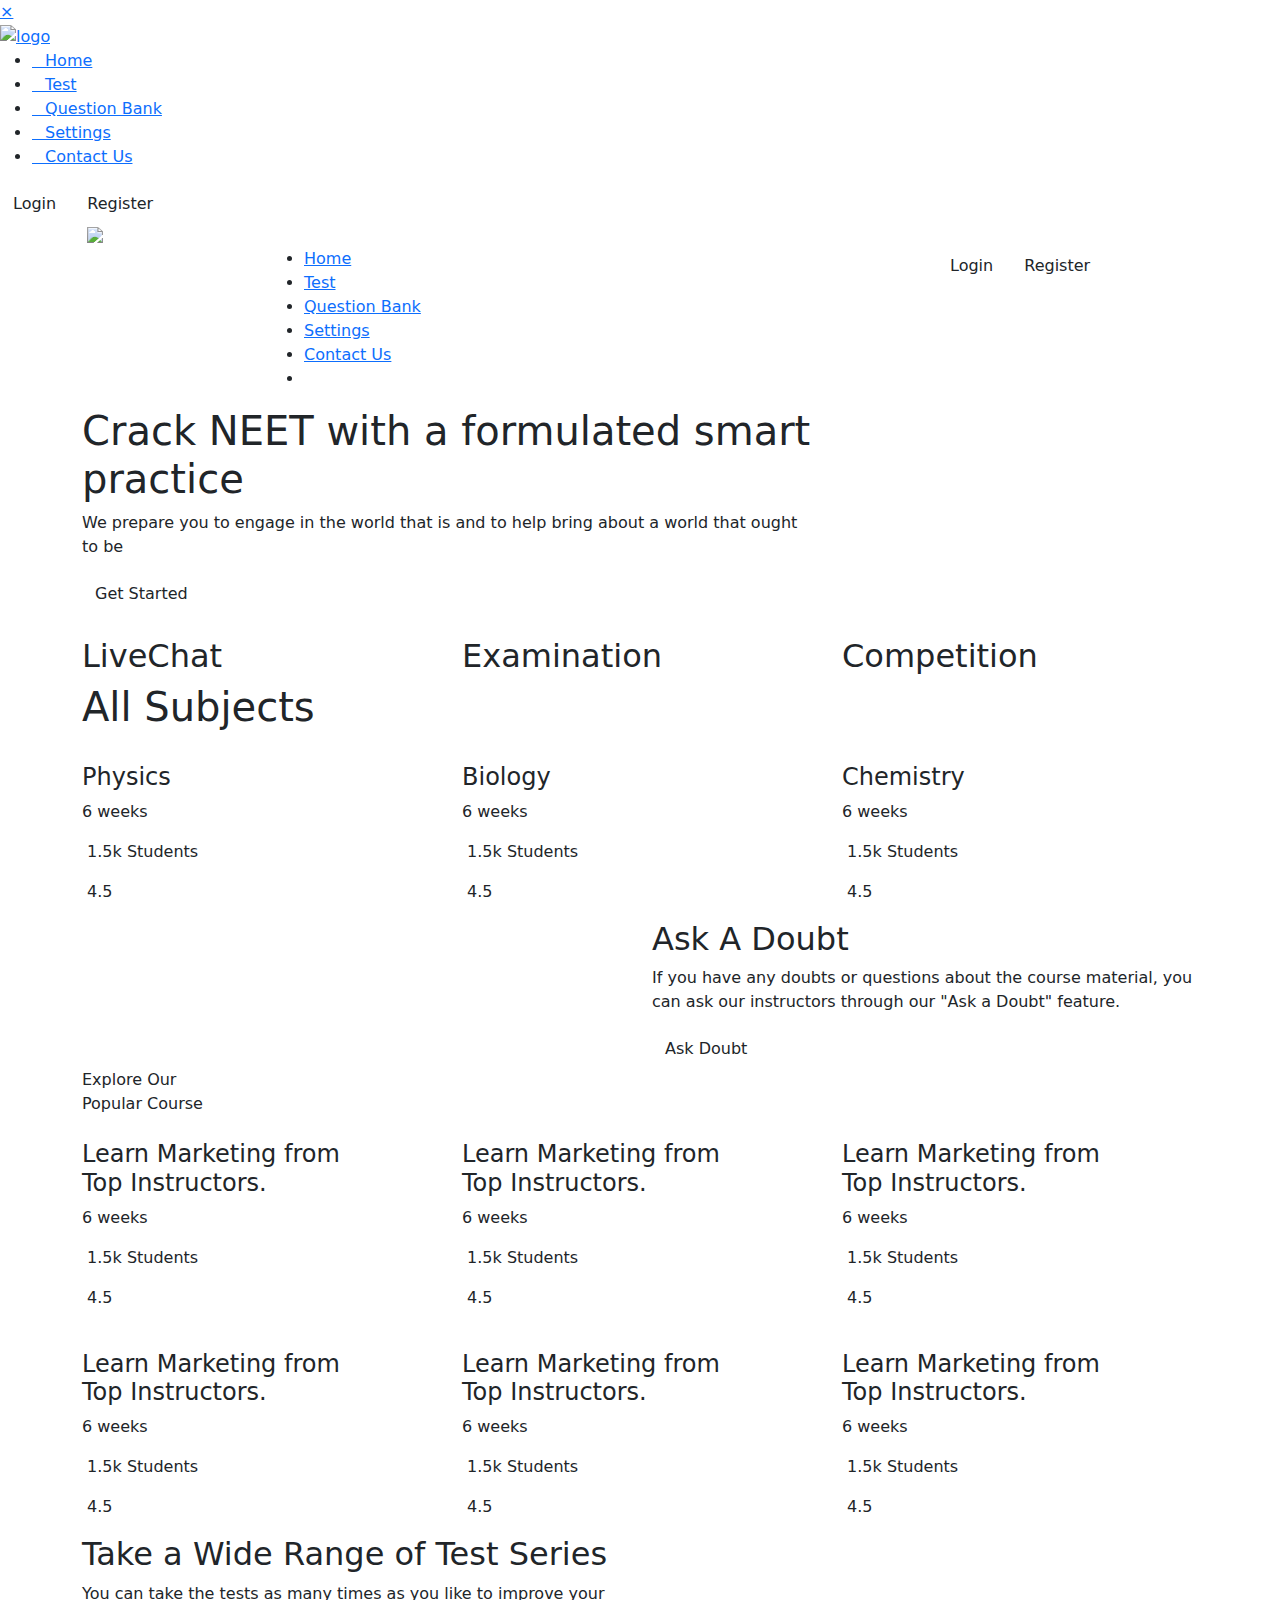
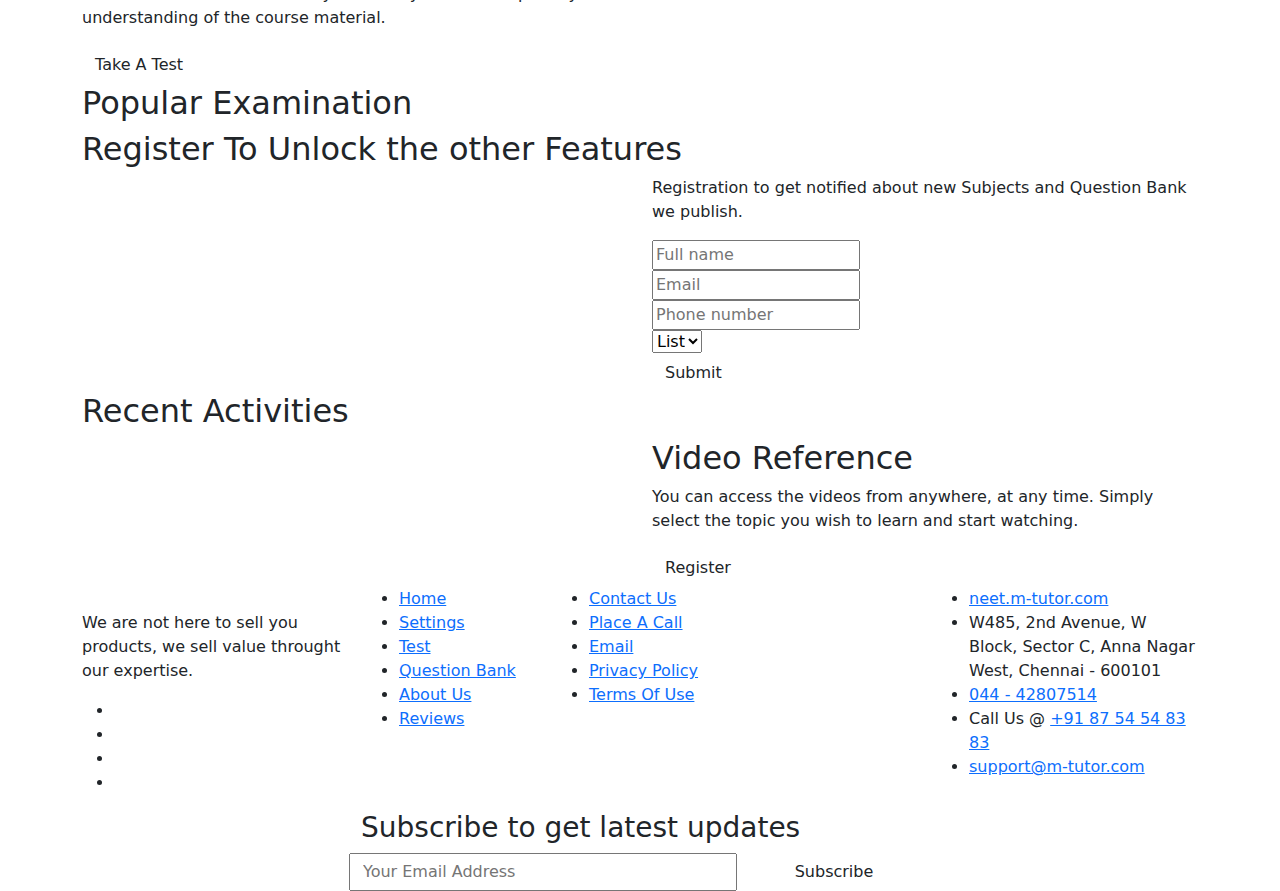
==== index.html @ 2e034f72 "initial setup" ====
<!DOCTYPE html>
<html lang="en">
<head>
    <meta charset="UTF-8">
    <meta name="viewport" content="width=device-width, initial-scale=1.0">
    
    <title>MNeet - NEET Preparation Tips & study strategy for Biology, Physics, Chemistry</title>
    <meta name="description" content="MNeet - NEET Preparation Tips & study strategy for Biology, Physics, Chemistry">
    <meta name="keywords" content="MNeet">

    <!-- Favicons -->
    <link href="assets/images/common/favicon.png" rel="icon">
    <link href="assets/images/common/favicon.png" rel="apple-touch-icon">

    <!-- Vendor CSS Files -->
    <link rel="stylesheet" href="assets/bootstrap/css/bootstrap.min.css">

    <!--  Main CSS File -->
    <link rel="stylesheet" href="assets/css/main.css">
    <link rel="stylesheet" href="assets/css/home.css">

    <!-- google fonts  -->
    <link rel="preconnect" href="https://fonts.googleapis.com">
    <link rel="preconnect" href="https://fonts.gstatic.com" crossorigin>
    <link href="https://fonts.googleapis.com/css2?family=Poppins:wght@100;200;300;400;500;600;700;800&display=swap" rel="stylesheet">

    <!-- slider links -->
    <!-- <link rel="stylesheet" href="https://cdnjs.cloudflare.com/ajax/libs/twitter-bootstrap/5.3.0/css/bootstrap-grid.min.css"> -->
    <link rel="stylesheet" href="https://cdnjs.cloudflare.com/ajax/libs/OwlCarousel2/2.3.4/assets/owl.carousel.css">
    <!-- <link rel="stylesheet" href="https://cdnjs.cloudflare.com/ajax/libs/OwlCarousel2/2.3.4/assets/owl.theme.default.min.css"> -->
    <link rel="stylesheet" href="https://cdnjs.cloudflare.com/ajax/libs/font-awesome/6.4.0/css/all.min.css">
    
</head>
<body>

    <div id="mobileNav" class="overlay" onclick="closeNav()">
        <a href="javascript:void(0)" class="closebtn" onclick="closeNav()">&times;</a>
        <div class="overlay-content">
          <div class="left-container ">
            <div class="pad-20"></div>
            <div class="logo-container">
              <a href="index.html"><img src="assets/images/common/logo.png" alt="logo"></a>
            </div>
            <div class="pad-20"></div>
            <div class="menu-item-container">
              <ul class="item-menu">
                <li><a href="index.html">
                    <img src="assets/images/icons/right-arrow.svg" alt="">&ensp; Home
                  </a>
                </li>
                <li><a href="take-a-test.html">
                    <img src="assets/images/icons/right-arrow.svg" alt="">&ensp; Test
                  </a>
                </li>
                <li><a href="question-bank.html">
                    <img src="assets/images/icons/right-arrow.svg" alt="">&ensp; Question Bank
                  </a>
                </li>
                <li><a href="settings.html">
                    <img src="assets/images/icons/right-arrow.svg" alt="">&ensp; Settings
                  </a>
                </li>
                <li><a href="contact-us.html">
                    <img src="assets/images/icons/right-arrow.svg" alt="">&ensp; Contact Us
                  </a>
                </li>
              </ul>
            </div>
            <div class="pad-10"></div>
            <div class="btn-wrap">
              <div class="btn signin-btn" onclick="javascript:window.location.href='login.html'">Login</div>
              <div class="btn signup-btn" onclick="javascript:window.location.href='register.html'">Register</div>
            </div>
    
          </div>
        </div>
      </div>


      <header class=" header-section head-for-mobile">
        <div class="container">
          <div class="mobile-header">
            <a href="index.html"><img src="assets/images/common/logo.png" alt=""></a>
            <img src="assets/images/icons/menu.svg" class="" onclick="openNav()">
          </div>
        </div>
      </header>

    <!-- header starts  -->
    <header class="header-section head-for-desktop">
        <div class="container">
          <div class="row">
            <div class="col-lg-2 logo-wrap">
              <a href="index.html">
                <img class="logo" src="assets/images/common/logo.png" alt="">
              </a>
            </div>
            <div class="col-lg-7 nav-menu-wrap">
            <ul class="nav-menu">
                <li><a href="index.html">Home</a></li>
                <li><a href="take-a-test.html">Test</a></li>
                <li><a href="question-bank.html">Question Bank</a></li>
                <li><a href="settings.html">Settings</a></li>
                <li><a href="contact-us.html">Contact Us</a></li>
                <li><a href="#"><img src="assets/images/icons/search.svg" alt=""></a></li>
            </ul>
            </div>
            <!-- <div class="col-lg-1 serch-icon-container">
                <img src="assets/images/icons/search.svg" alt="">
            </div> -->
            <div class="col-lg-3 btn-container">
              <div class="btn signin-btn" onclick="javascript:window.location.href='login.html'">Login</div>
              <div class="btn signup-btn" onclick="javascript:window.location.href='register.html'">Register</div>
            </div>
          </div>
        </div>
      </header>
      <!-- Header ends -->

      <!-- hero section starts -->
      <section class="hero-section">
        <div class="container">
            <div class="row">
                <div class="col-lg-8 col-md-8 col-sm-6 text-half">
                    <div class="pad-20 hide-desktop hide-laptop hide-tab hide-big-mobile"></div>
                    <h1 class="hero-title">Crack <span>NEET</span> with a formulated smart practice  </h1>
                    <p class="hero-description">We prepare you to engage in the world that is and to help bring about a world that ought to be</p>
                    <div class="pad-10"></div>
                    <a href="register.html" class="btn get-started-btn">Get Started</a>
                    <!-- <div class="pad-20"></div> -->
                </div>
                <div class="col-lg-4 col-md-4 col-sm-6 ">
                    <img src="assets/images/home/hero-girl-img2.png" alt="">
                </div>
            </div>
            <div class="row hero-feature-box">
                <div class="col-lg-4 col-md-4 col-sm-6">
                    <img src="assets/images/home/live-chat.png" alt="">
                    <h2>LiveChat</h2>
                </div>
                <div class="col-lg-4 col-md-4 col-sm-6">
                    <img src="assets/images/home/examination.png" alt="">
                    <h2>Examination</h2>
                </div>
                <div class="col-lg-4 col-md-4">
                    <img src="assets/images/home/competition.png" alt="">
                    <h2>Competition</h2>
                </div>
            </div>
        </div>
      </section>
      <!-- hero section ends -->
      <div class="pad-30"></div>

      <!-- subjects section starts -->
      <section class="all-subject-section">
        <div class="container">
            <div class="row">
                <h1 class="section-title">All Subjects</h1>
            </div>
            <div class="row">
                <div class="col-lg-4 col-md-6">
                    <div class="outer-container">
                        <div class="img-container">
                            <img src="assets/images/home/physics.png" alt="">
                        </div>
                        <div class="content-container">
                            <div class="col-9">
                                <h4 class="subject-title">Physics</h4>
                                <div class="subject-data-container">
                                    <p class="timeline">6 weeks</p>
                                    <p><img src="assets/images/icons/students.svg" alt=""> 1.5k Students</p>
                                </div>

                            </div>
                            <div class="col-3">
                                <p>
                                    <img src="assets/images/icons/star.svg" alt="">
                                    4.5
                                </p>
                            </div>
                        </div>
                    </div>
                </div>
                <div class="col-lg-4 col-md-6">
                    <div class="outer-container">
                        <div class="img-container">
                            <img src="assets/images/home/biology.png" alt="">
                        </div>
                        <div class="content-container">
                            <div class="col-9">
                                <h4 class="subject-title">Biology</h4>
                                <div class="subject-data-container">
                                    <p class="timeline">6 weeks</p>
                                    <p><img src="assets/images/icons/students.svg" alt=""> 1.5k Students</p>
                                </div>

                            </div>
                            <div class="col-3">
                                <p>
                                    <img src="assets/images/icons/star.svg" alt="">
                                    4.5
                                </p>
                            </div>
                        </div>
                    </div>
                </div>
                <div class="col-lg-4 col-md-6">
                    <div class="outer-container">
                        <div class="img-container">
                            <img src="assets/images/home/chemistry.png" alt="">
                        </div>
                        <div class="content-container">
                            <div class="col-9">
                                <h4 class="subject-title">Chemistry</h4>
                                <div class="subject-data-container">
                                    <p class="timeline">6 weeks</p>
                                    <p><img src="assets/images/icons/students.svg" alt=""> 1.5k Students</p>
                                </div>

                            </div>
                            <div class="col-3">
                                <p>
                                    <img src="assets/images/icons/star.svg" alt="">
                                    4.5
                                </p>
                            </div>
                        </div>
                    </div>
                </div>
            </div>
        </div>
      </section>
      <!-- subjects section ends -->

      <!-- ask doubt section  starts-->
      <section class="ask-doubt-section">
        <div class="container">
            <div class="row">
                <div class="col-lg-6 col-md-6">
                    <img src="assets/images/home/doubt-img.png" alt="">
                    <div class="pad-20 hide-desktop hide-laptop hide-tab hide-big-mobile"></div>
                </div>
                

                <div class="col-lg-6 col-md-6 text-half">
                    <h2 class="section-title ask-doubt-section-title">Ask A Doubt</h2>
                    <p>If you have any doubts or questions about the course material, you can ask our instructors through our "Ask a Doubt" feature.</p>
                    <div class="pad-20"></div>
                    <a href="register.html" class="btn get-started-btn">Ask Doubt</a>
                </div>
            </div>
        </div>
      </section>
      <!-- ask doubt section  ends -->
      <!-- popular course section starts  -->
      <section class="popular-course-section">
        <div class="container">
            <div class="row">
                <div class="section-title">Explore Our<br> Popular Course</div>
            </div>
            <div class="row">
                <div class="col-lg-4 col-md-6">
                    <div class="outer-container">
                        <div class="img-container">
                            <img src="assets/images/home/course.png" alt="">
                        </div>
                        <div class="content-container">
                            <div class="col-9">
                                <h4 class="subject-title">Learn Marketing from Top Instructors.</h4>
                                <div class="subject-data-container">
                                    <p class="timeline">6 weeks</p>
                                    <p><img src="assets/images/icons/students.svg" alt=""> 1.5k Students</p>
                                </div>

                            </div>
                            <div class="col-3">
                                <p>
                                    <img src="assets/images/icons/star.svg" alt="">
                                    4.5
                                </p>
                            </div>
                        </div>
                    </div>
                </div>
                <div class="col-lg-4 col-md-6">
                    <div class="outer-container">
                        <div class="img-container">
                            <img src="assets/images/home/course.png" alt="">
                        </div>
                        <div class="content-container">
                            <div class="col-9">
                                <h4 class="subject-title">Learn Marketing from Top Instructors.</h4>
                                <div class="subject-data-container">
                                    <p class="timeline">6 weeks</p>
                                    <p><img src="assets/images/icons/students.svg" alt=""> 1.5k Students</p>
                                </div>

                            </div>
                            <div class="col-3">
                                <p>
                                    <img src="assets/images/icons/star.svg" alt="">
                                    4.5
                                </p>
                            </div>
                        </div>
                    </div>
                </div>
                <div class="col-lg-4 col-md-6">
                    <div class="outer-container">
                        <div class="img-container">
                            <img src="assets/images/home/course.png" alt="">
                        </div>
                        <div class="content-container">
                            <div class="col-9">
                                <h4 class="subject-title">Learn Marketing from Top Instructors.</h4>
                                <div class="subject-data-container">
                                    <p class="timeline">6 weeks</p>
                                    <p><img src="assets/images/icons/students.svg" alt=""> 1.5k Students</p>
                                </div>

                            </div>
                            <div class="col-3">
                                <p>
                                    <img src="assets/images/icons/star.svg" alt="">
                                    4.5
                                </p>
                            </div>
                        </div>
                    </div>
                </div>
                <div class="col-lg-4 col-md-6">
                    <div class="outer-container">
                        <div class="img-container">
                            <img src="assets/images/home/course.png" alt="">
                        </div>
                        <div class="content-container">
                            <div class="col-9">
                                <h4 class="subject-title">Learn Marketing from Top Instructors.</h4>
                                <div class="subject-data-container">
                                    <p class="timeline">6 weeks</p>
                                    <p><img src="assets/images/icons/students.svg" alt=""> 1.5k Students</p>
                                </div>

                            </div>
                            <div class="col-3">
                                <p>
                                    <img src="assets/images/icons/star.svg" alt="">
                                    4.5
                                </p>
                            </div>
                        </div>
                    </div>
                </div>
                <div class="col-lg-4 col-md-6">
                    <div class="outer-container">
                        <div class="img-container">
                            <img src="assets/images/home/course.png" alt="">
                        </div>
                        <div class="content-container">
                            <div class="col-9">
                                <h4 class="subject-title">Learn Marketing from Top Instructors.</h4>
                                <div class="subject-data-container">
                                    <p class="timeline">6 weeks</p>
                                    <p><img src="assets/images/icons/students.svg" alt=""> 1.5k Students</p>
                                </div>

                            </div>
                            <div class="col-3">
                                <p>
                                    <img src="assets/images/icons/star.svg" alt="">
                                    4.5
                                </p>
                            </div>
                        </div>
                    </div>
                </div>
                <div class="col-lg-4 col-md-6">
                    <div class="outer-container">
                        <div class="img-container">
                            <img src="assets/images/home/course.png" alt="">
                        </div>
                        <div class="content-container">
                            <div class="col-9">
                                <h4 class="subject-title">Learn Marketing from Top Instructors.</h4>
                                <div class="subject-data-container">
                                    <p class="timeline">6 weeks</p>
                                    <p><img src="assets/images/icons/students.svg" alt=""> 1.5k Students</p>
                                </div>

                            </div>
                            <div class="col-3">
                                <p>
                                    <img src="assets/images/icons/star.svg" alt="">
                                    4.5
                                </p>
                            </div>
                        </div>
                    </div>
                </div>
            </div>
        </div>
      </section>
      <!-- popular course section ends  -->

      <!-- test-series section starts  -->
      <section class="test-series-section">
        <div class="container">
            <div class="row">
                <div class="col-lg-6">
                    <h2 class="section-title test-series-section-title">Take a Wide Range of Test Series</h2>
                    <p>You can take the tests as many times as you like to improve your understanding of the course material.</p>
                    
                    <a href="register.html" class="btn get-started-btn">Take A Test</a>
                </div>
                <div class="col-lg-6">
                    <!-- <img src="assets/images/home/test-series-img.png" alt=""> -->
                </div>
            </div>
        </div>
      </section>
      <!-- test-series section ends  -->

      <!-- popular examination section starts -->
      <section class="popular-examination-section">
        <div class="container">
            <div class="row">
                <h2 class="section-title">Popular Examination</h2>
            </div>
            <div class="row">
                <div class="col-lg-12">
                    <div class="testimonial_slider_area text-center owl-carousel">
                            <div class="popular-exam-container">
                                <img src="assets/images/home/popular.png" alt="">
                                <h3>Applied Maths</h3>
                            </div>
                            <div class="popular-exam-container">
                                <img src="assets/images/home/popular.png" alt="">
                                <h3>Applied Maths</h3>
                            </div>
                        
                            <div class="popular-exam-container">
                                <img src="assets/images/home/popular.png" alt="">
                                <h3>Applied Maths</h3>
                            </div>
                        
                            <div class="popular-exam-container">
                                <img src="assets/images/home/popular.png" alt="">
                                <h3>Applied Maths</h3>
                            </div>
                        
                            <div class="popular-exam-container">
                                <img src="assets/images/home/popular.png" alt="">
                                <h3>Applied Maths</h3>
                            </div>
                    </div>
                </div>
            </div>
        </div>
      </section>
      <!-- popular examination section ends -->
      <!-- registration section starts -->
      <section class="registration-section-upper">
        <div class="container">
            <div class="row">
                <h2 class="section-title">Register To Unlock the other Features</h2>
            </div>
        </div>
      </section>
      <section class="registration-section-lower">
        <div class="container">
            <div class="row">
                <div class="col-lg-6">
                    <img src="assets/images/home/other-feature-img.png" alt="">
                </div>
                <div class="col-lg-6 form-half">
                    <div class="form-container">
                        <p class="form-title">Registration to get notified about new Subjects and Question Bank we publish.</p>
                        <div class="pad-20"></div>
                        <div class="input-container">
                            <input type="text" placeholder="Full name">
                        </div>
                        <div class="input-container">
                            <input type="email" placeholder="Email">
                        </div>
                        <div class="input-container">
                            <input type="phone" placeholder="Phone number">
                        </div>
                        <div class="input-container">
                            <select name="select-course" id="course">
                                <option value="Course-1"><img src="assets/images/icons/snowflake.svg" alt=""> List</option>
                                <option value="Course-1"><img src="assets/images/icons/snowflake.svg" alt=""> List</option>
                                <option value="Course-1"><img src="assets/images/icons/snowflake.svg" alt=""> List</option>
                            </select>
                        </div>
                        <div class="submit-btn-container">
                            <button class="btn submit-btn">Submit</button>
                        </div>
                    </div>
                </div>
            </div>
        </div>
      </section>
      <!-- registration section ends -->

      <!-- recent section starts  -->
      <section class="recent-activity-section">
        <div class="container">
            <div class="row">
                <h2 class="section-title">Recent Activities</h2>
            </div>

            <div class="row">
                <div class="col-lg-12">
                    <div class="testimonial_slider_area text-center owl-carousel">
                                <div class="recent-activity-card">
                                    <img src="assets/images/home/recent-activity-chemistry.jpg" alt="">
                                    <h3 class="recent-sub-title">Chemistry Test - 01</h3>
                                </div>
                            <div class="recent-activity-card">
                                <img src="assets/images/home/recent-activity-biology.jpg" alt="">
                                <h3 class="recent-sub-title">Biology Test - 16</h3>
                            </div>
                        
                            <div class="recent-activity-card">
                                <img src="assets/images/home/recent-activity-physics.jpg" alt="">
                                <h3 class="recent-sub-title">Physics Test - 10</h3>
                            </div>
                        
                            <div class="recent-activity-card">
                                <img src="assets/images/home/recent-activity-chemistry.jpg" alt="">
                                <h3 class="recent-sub-title">Chemistry Test - 01</h3>
                            </div>
                        
                            <div class="recent-activity-card">
                                <img src="assets/images/home/recent-activity-biology.jpg" alt="">
                                <h3 class="recent-sub-title">Biology Test - 21</h3>
                            </div>
                        
                            <div class="recent-activity-card">
                                <img src="assets/images/home/recent-activity-physics.jpg" alt="">
                                <h3 class="recent-sub-title">Physics Test - 11</h3>
                            </div>
                        
                    </div>

                </div>
            </div>
        </div>
      </section>
      <!-- recent section ends  -->

     <!-- video section starts  -->
     <section class="video-activity-section">
        <div class="container">
            <div class="row">
                <div class="col-lg-6 col-md-6 img-half">
                    <img src="assets/images/home/video-img.png" alt="" data-bs-toggle="modal" data-bs-target="#videoModal">
                </div>
                <div class="col-lg-6 col-md-6 text-half">
                    <h2 class="section-title video-section-title">Video Reference</h2>
                    <p>You can access the videos from anywhere, at any time. Simply select the topic you wish to learn and start watching.</p>
                    <div class="pad-20"></div>
                    <a href="register.html" class="btn get-started-btn">Register</a>
                </div>
            </div>
        </div>
      </section>
      <!-- video section ends  -->

      <!-- footer section starts -->
      <footer class="footer-section">
        <div class="container">
            <div class="row">
                <div class="col-lg-3 col-md-12">
                    <img src="assets/images/common/logo.png" alt="">
                    <p>We are not here to sell you products, we sell value throught our expertise.</p>
                    <ul class="social-icon-container">
                        <li><a href="#"><img src="assets/images/icons/facebook.svg" alt=""></a></li>
                        <li><a href="#"><img src="assets/images/icons/twitter.svg" alt=""></a></li>
                        <li><a href="#"><img src="assets/images/icons/instagram.svg" alt=""></a></li>
                        <li><a href="#"><img src="assets/images/icons/linkedin.svg" alt=""></a></li>
                    </ul>
                </div>
                <div class="col-lg-2 col-md-4  col-sm-4 col-6">
                    <div class="pad-30"></div>
                    <ul class="footer-menu">
                        <li><a href="index.html">Home</a></li>
                        <li><a href="settings.html">Settings</a></li>
                        <li><a href="take-a-test.html">Test</a></li>
                        <li><a href="question-bank.html">Question Bank</a></li>
                        <li><a href="#">About Us</a></li>
                        <li><a href="#">Reviews</a></li>
                    </ul>
                </div>
                <div class="col-lg-2 col-md-4 col-sm-4 col-6">
                    <div class="pad-30"></div>
                    <ul class="footer-menu">
                        <li><a href="contact-us.html">Contact Us</a></li>
                        <li><a href="#">Place A Call</a></li>
                        <li><a href="#">Email</a></li>
                        <li><a href="privacy-policy.html">Privacy Policy</a></li>
                        <li><a href="terms-condition.html">Terms Of Use</a></li>
                    </ul>
                </div>
                <div class="col-lg-2 col-md-4  col-sm-4 download-container">
                    <div class="pad-30"></div>
                    <a href="#"><img src="assets/images/common/app-store.png" alt=""></a>
                    <a href="#"><img src="assets/images/common/google-play.png" alt=""></a>
                </div>
                <div class="col-lg-3 col-md-12">
                    <div class="pad-30"></div>
                    <ul class="contact-menu-footer">
                        <li><a href="https://neet.m-tutor.com/" target="_blank">neet.m-tutor.com</a></li>
                        <li>W485, 2nd Avenue, W Block, Sector C, Anna Nagar West, Chennai - 600101</li>
                        <li><a href="#">044 - 42807514</a></li>
                        <li>Call Us @ <a href="#">+91 87 54 54 83 83</a></li>
                        <li><a href="mailto:support@m-tutor.com">support@m-tutor.com</a></li>
                    </ul>
                </div>
            </div>
            <div class="col-lg-6 offset-lg-3 col-md-8 offset-md-2 col-sm-10 offset-sm-1 subs-container">
                <div class="pad-20"></div>
                <h3 class="subscribe-text">Subscribe to get latest updates</h3>
                <div class="row">
                    <input class="col-8 subs-input" type="text" placeholder="Your Email Address">
                    <button class="col-4 btn subs-btn">Subscribe</button>
                </div>
                
            </div>
        </div>
      </footer>
      <!-- footer section ends -->
     <!-- <button type="button" class="btn btn-primary" data-bs-toggle="modal" data-bs-target="#videoModal">
        Launch demo modal
      </button> -->
      <!--Logout  Modal -->
      <div class="video-modal modal fade" id="videoModal" tabindex="-1" aria-labelledby="exampleModalLabel" aria-hidden="true">
        <div class="modal-dialog modal-dialog modal-dialog-centered">
          <div class="modal-content">
            <video controls autoplay mute>
                <source src="https://www.w3schools.com/tags/movie.mp4" type="video/mp4">
                <source src="https://www.w3schools.com/tags/movie.ogg" type="video/ogg">
                Your browser does not support the video tag.
              </video>
          </div>
        </div>
      </div>

    <!--  JS Files -->
    <script src="assets/bootstrap/js/bootstrap.bundle.min.js"></script>

    <!-- Main JS File -->
    <script src="assets/js/main.js"></script>

    <!-- Slider files  -->
    <script src="https://cdnjs.cloudflare.com/ajax/libs/jquery/3.7.0/jquery.min.js"></script>
    <script src="https://cdnjs.cloudflare.com/ajax/libs/OwlCarousel2/2.3.4/owl.carousel.min.js"></script>
    <script src="assets/js/slider.js"></script>

    
    
</body>
</html>
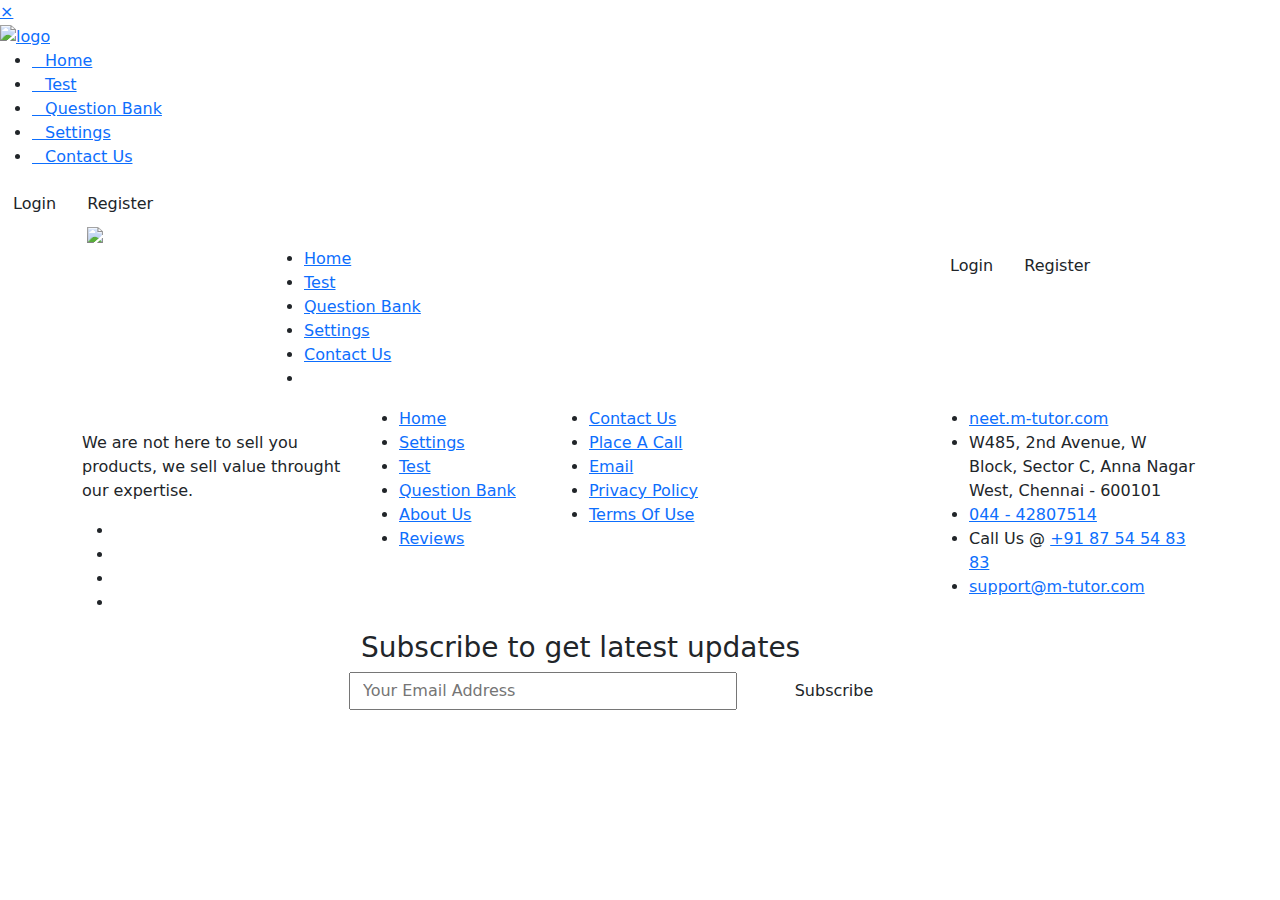
==== commit 43b6a6b0: "changes" ====
--- a/index.html
+++ b/index.html
@@ -116,457 +116,6 @@
         </div>
       </header>
       <!-- Header ends -->
-
-      <!-- hero section starts -->
-      <section class="hero-section">
-        <div class="container">
-            <div class="row">
-                <div class="col-lg-8 col-md-8 col-sm-6 text-half">
-                    <div class="pad-20 hide-desktop hide-laptop hide-tab hide-big-mobile"></div>
-                    <h1 class="hero-title">Crack <span>NEET</span> with a formulated smart practice  </h1>
-                    <p class="hero-description">We prepare you to engage in the world that is and to help bring about a world that ought to be</p>
-                    <div class="pad-10"></div>
-                    <a href="register.html" class="btn get-started-btn">Get Started</a>
-                    <!-- <div class="pad-20"></div> -->
-                </div>
-                <div class="col-lg-4 col-md-4 col-sm-6 ">
-                    <img src="assets/images/home/hero-girl-img2.png" alt="">
-                </div>
-            </div>
-            <div class="row hero-feature-box">
-                <div class="col-lg-4 col-md-4 col-sm-6">
-                    <img src="assets/images/home/live-chat.png" alt="">
-                    <h2>LiveChat</h2>
-                </div>
-                <div class="col-lg-4 col-md-4 col-sm-6">
-                    <img src="assets/images/home/examination.png" alt="">
-                    <h2>Examination</h2>
-                </div>
-                <div class="col-lg-4 col-md-4">
-                    <img src="assets/images/home/competition.png" alt="">
-                    <h2>Competition</h2>
-                </div>
-            </div>
-        </div>
-      </section>
-      <!-- hero section ends -->
-      <div class="pad-30"></div>
-
-      <!-- subjects section starts -->
-      <section class="all-subject-section">
-        <div class="container">
-            <div class="row">
-                <h1 class="section-title">All Subjects</h1>
-            </div>
-            <div class="row">
-                <div class="col-lg-4 col-md-6">
-                    <div class="outer-container">
-                        <div class="img-container">
-                            <img src="assets/images/home/physics.png" alt="">
-                        </div>
-                        <div class="content-container">
-                            <div class="col-9">
-                                <h4 class="subject-title">Physics</h4>
-                                <div class="subject-data-container">
-                                    <p class="timeline">6 weeks</p>
-                                    <p><img src="assets/images/icons/students.svg" alt=""> 1.5k Students</p>
-                                </div>
-
-                            </div>
-                            <div class="col-3">
-                                <p>
-                                    <img src="assets/images/icons/star.svg" alt="">
-                                    4.5
-                                </p>
-                            </div>
-                        </div>
-                    </div>
-                </div>
-                <div class="col-lg-4 col-md-6">
-                    <div class="outer-container">
-                        <div class="img-container">
-                            <img src="assets/images/home/biology.png" alt="">
-                        </div>
-                        <div class="content-container">
-                            <div class="col-9">
-                                <h4 class="subject-title">Biology</h4>
-                                <div class="subject-data-container">
-                                    <p class="timeline">6 weeks</p>
-                                    <p><img src="assets/images/icons/students.svg" alt=""> 1.5k Students</p>
-                                </div>
-
-                            </div>
-                            <div class="col-3">
-                                <p>
-                                    <img src="assets/images/icons/star.svg" alt="">
-                                    4.5
-                                </p>
-                            </div>
-                        </div>
-                    </div>
-                </div>
-                <div class="col-lg-4 col-md-6">
-                    <div class="outer-container">
-                        <div class="img-container">
-                            <img src="assets/images/home/chemistry.png" alt="">
-                        </div>
-                        <div class="content-container">
-                            <div class="col-9">
-                                <h4 class="subject-title">Chemistry</h4>
-                                <div class="subject-data-container">
-                                    <p class="timeline">6 weeks</p>
-                                    <p><img src="assets/images/icons/students.svg" alt=""> 1.5k Students</p>
-                                </div>
-
-                            </div>
-                            <div class="col-3">
-                                <p>
-                                    <img src="assets/images/icons/star.svg" alt="">
-                                    4.5
-                                </p>
-                            </div>
-                        </div>
-                    </div>
-                </div>
-            </div>
-        </div>
-      </section>
-      <!-- subjects section ends -->
-
-      <!-- ask doubt section  starts-->
-      <section class="ask-doubt-section">
-        <div class="container">
-            <div class="row">
-                <div class="col-lg-6 col-md-6">
-                    <img src="assets/images/home/doubt-img.png" alt="">
-                    <div class="pad-20 hide-desktop hide-laptop hide-tab hide-big-mobile"></div>
-                </div>
-                
-
-                <div class="col-lg-6 col-md-6 text-half">
-                    <h2 class="section-title ask-doubt-section-title">Ask A Doubt</h2>
-                    <p>If you have any doubts or questions about the course material, you can ask our instructors through our "Ask a Doubt" feature.</p>
-                    <div class="pad-20"></div>
-                    <a href="register.html" class="btn get-started-btn">Ask Doubt</a>
-                </div>
-            </div>
-        </div>
-      </section>
-      <!-- ask doubt section  ends -->
-      <!-- popular course section starts  -->
-      <section class="popular-course-section">
-        <div class="container">
-            <div class="row">
-                <div class="section-title">Explore Our<br> Popular Course</div>
-            </div>
-            <div class="row">
-                <div class="col-lg-4 col-md-6">
-                    <div class="outer-container">
-                        <div class="img-container">
-                            <img src="assets/images/home/course.png" alt="">
-                        </div>
-                        <div class="content-container">
-                            <div class="col-9">
-                                <h4 class="subject-title">Learn Marketing from Top Instructors.</h4>
-                                <div class="subject-data-container">
-                                    <p class="timeline">6 weeks</p>
-                                    <p><img src="assets/images/icons/students.svg" alt=""> 1.5k Students</p>
-                                </div>
-
-                            </div>
-                            <div class="col-3">
-                                <p>
-                                    <img src="assets/images/icons/star.svg" alt="">
-                                    4.5
-                                </p>
-                            </div>
-                        </div>
-                    </div>
-                </div>
-                <div class="col-lg-4 col-md-6">
-                    <div class="outer-container">
-                        <div class="img-container">
-                            <img src="assets/images/home/course.png" alt="">
-                        </div>
-                        <div class="content-container">
-                            <div class="col-9">
-                                <h4 class="subject-title">Learn Marketing from Top Instructors.</h4>
-                                <div class="subject-data-container">
-                                    <p class="timeline">6 weeks</p>
-                                    <p><img src="assets/images/icons/students.svg" alt=""> 1.5k Students</p>
-                                </div>
-
-                            </div>
-                            <div class="col-3">
-                                <p>
-                                    <img src="assets/images/icons/star.svg" alt="">
-                                    4.5
-                                </p>
-                            </div>
-                        </div>
-                    </div>
-                </div>
-                <div class="col-lg-4 col-md-6">
-                    <div class="outer-container">
-                        <div class="img-container">
-                            <img src="assets/images/home/course.png" alt="">
-                        </div>
-                        <div class="content-container">
-                            <div class="col-9">
-                                <h4 class="subject-title">Learn Marketing from Top Instructors.</h4>
-                                <div class="subject-data-container">
-                                    <p class="timeline">6 weeks</p>
-                                    <p><img src="assets/images/icons/students.svg" alt=""> 1.5k Students</p>
-                                </div>
-
-                            </div>
-                            <div class="col-3">
-                                <p>
-                                    <img src="assets/images/icons/star.svg" alt="">
-                                    4.5
-                                </p>
-                            </div>
-                        </div>
-                    </div>
-                </div>
-                <div class="col-lg-4 col-md-6">
-                    <div class="outer-container">
-                        <div class="img-container">
-                            <img src="assets/images/home/course.png" alt="">
-                        </div>
-                        <div class="content-container">
-                            <div class="col-9">
-                                <h4 class="subject-title">Learn Marketing from Top Instructors.</h4>
-                                <div class="subject-data-container">
-                                    <p class="timeline">6 weeks</p>
-                                    <p><img src="assets/images/icons/students.svg" alt=""> 1.5k Students</p>
-                                </div>
-
-                            </div>
-                            <div class="col-3">
-                                <p>
-                                    <img src="assets/images/icons/star.svg" alt="">
-                                    4.5
-                                </p>
-                            </div>
-                        </div>
-                    </div>
-                </div>
-                <div class="col-lg-4 col-md-6">
-                    <div class="outer-container">
-                        <div class="img-container">
-                            <img src="assets/images/home/course.png" alt="">
-                        </div>
-                        <div class="content-container">
-                            <div class="col-9">
-                                <h4 class="subject-title">Learn Marketing from Top Instructors.</h4>
-                                <div class="subject-data-container">
-                                    <p class="timeline">6 weeks</p>
-                                    <p><img src="assets/images/icons/students.svg" alt=""> 1.5k Students</p>
-                                </div>
-
-                            </div>
-                            <div class="col-3">
-                                <p>
-                                    <img src="assets/images/icons/star.svg" alt="">
-                                    4.5
-                                </p>
-                            </div>
-                        </div>
-                    </div>
-                </div>
-                <div class="col-lg-4 col-md-6">
-                    <div class="outer-container">
-                        <div class="img-container">
-                            <img src="assets/images/home/course.png" alt="">
-                        </div>
-                        <div class="content-container">
-                            <div class="col-9">
-                                <h4 class="subject-title">Learn Marketing from Top Instructors.</h4>
-                                <div class="subject-data-container">
-                                    <p class="timeline">6 weeks</p>
-                                    <p><img src="assets/images/icons/students.svg" alt=""> 1.5k Students</p>
-                                </div>
-
-                            </div>
-                            <div class="col-3">
-                                <p>
-                                    <img src="assets/images/icons/star.svg" alt="">
-                                    4.5
-                                </p>
-                            </div>
-                        </div>
-                    </div>
-                </div>
-            </div>
-        </div>
-      </section>
-      <!-- popular course section ends  -->
-
-      <!-- test-series section starts  -->
-      <section class="test-series-section">
-        <div class="container">
-            <div class="row">
-                <div class="col-lg-6">
-                    <h2 class="section-title test-series-section-title">Take a Wide Range of Test Series</h2>
-                    <p>You can take the tests as many times as you like to improve your understanding of the course material.</p>
-                    
-                    <a href="register.html" class="btn get-started-btn">Take A Test</a>
-                </div>
-                <div class="col-lg-6">
-                    <!-- <img src="assets/images/home/test-series-img.png" alt=""> -->
-                </div>
-            </div>
-        </div>
-      </section>
-      <!-- test-series section ends  -->
-
-      <!-- popular examination section starts -->
-      <section class="popular-examination-section">
-        <div class="container">
-            <div class="row">
-                <h2 class="section-title">Popular Examination</h2>
-            </div>
-            <div class="row">
-                <div class="col-lg-12">
-                    <div class="testimonial_slider_area text-center owl-carousel">
-                            <div class="popular-exam-container">
-                                <img src="assets/images/home/popular.png" alt="">
-                                <h3>Applied Maths</h3>
-                            </div>
-                            <div class="popular-exam-container">
-                                <img src="assets/images/home/popular.png" alt="">
-                                <h3>Applied Maths</h3>
-                            </div>
-                        
-                            <div class="popular-exam-container">
-                                <img src="assets/images/home/popular.png" alt="">
-                                <h3>Applied Maths</h3>
-                            </div>
-                        
-                            <div class="popular-exam-container">
-                                <img src="assets/images/home/popular.png" alt="">
-                                <h3>Applied Maths</h3>
-                            </div>
-                        
-                            <div class="popular-exam-container">
-                                <img src="assets/images/home/popular.png" alt="">
-                                <h3>Applied Maths</h3>
-                            </div>
-                    </div>
-                </div>
-            </div>
-        </div>
-      </section>
-      <!-- popular examination section ends -->
-      <!-- registration section starts -->
-      <section class="registration-section-upper">
-        <div class="container">
-            <div class="row">
-                <h2 class="section-title">Register To Unlock the other Features</h2>
-            </div>
-        </div>
-      </section>
-      <section class="registration-section-lower">
-        <div class="container">
-            <div class="row">
-                <div class="col-lg-6">
-                    <img src="assets/images/home/other-feature-img.png" alt="">
-                </div>
-                <div class="col-lg-6 form-half">
-                    <div class="form-container">
-                        <p class="form-title">Registration to get notified about new Subjects and Question Bank we publish.</p>
-                        <div class="pad-20"></div>
-                        <div class="input-container">
-                            <input type="text" placeholder="Full name">
-                        </div>
-                        <div class="input-container">
-                            <input type="email" placeholder="Email">
-                        </div>
-                        <div class="input-container">
-                            <input type="phone" placeholder="Phone number">
-                        </div>
-                        <div class="input-container">
-                            <select name="select-course" id="course">
-                                <option value="Course-1"><img src="assets/images/icons/snowflake.svg" alt=""> List</option>
-                                <option value="Course-1"><img src="assets/images/icons/snowflake.svg" alt=""> List</option>
-                                <option value="Course-1"><img src="assets/images/icons/snowflake.svg" alt=""> List</option>
-                            </select>
-                        </div>
-                        <div class="submit-btn-container">
-                            <button class="btn submit-btn">Submit</button>
-                        </div>
-                    </div>
-                </div>
-            </div>
-        </div>
-      </section>
-      <!-- registration section ends -->
-
-      <!-- recent section starts  -->
-      <section class="recent-activity-section">
-        <div class="container">
-            <div class="row">
-                <h2 class="section-title">Recent Activities</h2>
-            </div>
-
-            <div class="row">
-                <div class="col-lg-12">
-                    <div class="testimonial_slider_area text-center owl-carousel">
-                                <div class="recent-activity-card">
-                                    <img src="assets/images/home/recent-activity-chemistry.jpg" alt="">
-                                    <h3 class="recent-sub-title">Chemistry Test - 01</h3>
-                                </div>
-                            <div class="recent-activity-card">
-                                <img src="assets/images/home/recent-activity-biology.jpg" alt="">
-                                <h3 class="recent-sub-title">Biology Test - 16</h3>
-                            </div>
-                        
-                            <div class="recent-activity-card">
-                                <img src="assets/images/home/recent-activity-physics.jpg" alt="">
-                                <h3 class="recent-sub-title">Physics Test - 10</h3>
-                            </div>
-                        
-                            <div class="recent-activity-card">
-                                <img src="assets/images/home/recent-activity-chemistry.jpg" alt="">
-                                <h3 class="recent-sub-title">Chemistry Test - 01</h3>
-                            </div>
-                        
-                            <div class="recent-activity-card">
-                                <img src="assets/images/home/recent-activity-biology.jpg" alt="">
-                                <h3 class="recent-sub-title">Biology Test - 21</h3>
-                            </div>
-                        
-                            <div class="recent-activity-card">
-                                <img src="assets/images/home/recent-activity-physics.jpg" alt="">
-                                <h3 class="recent-sub-title">Physics Test - 11</h3>
-                            </div>
-                        
-                    </div>
-
-                </div>
-            </div>
-        </div>
-      </section>
-      <!-- recent section ends  -->
-
-     <!-- video section starts  -->
-     <section class="video-activity-section">
-        <div class="container">
-            <div class="row">
-                <div class="col-lg-6 col-md-6 img-half">
-                    <img src="assets/images/home/video-img.png" alt="" data-bs-toggle="modal" data-bs-target="#videoModal">
-                </div>
-                <div class="col-lg-6 col-md-6 text-half">
-                    <h2 class="section-title video-section-title">Video Reference</h2>
-                    <p>You can access the videos from anywhere, at any time. Simply select the topic you wish to learn and start watching.</p>
-                    <div class="pad-20"></div>
-                    <a href="register.html" class="btn get-started-btn">Register</a>
-                </div>
-            </div>
-        </div>
-      </section>
-      <!-- video section ends  -->
 
       <!-- footer section starts -->
       <footer class="footer-section">
